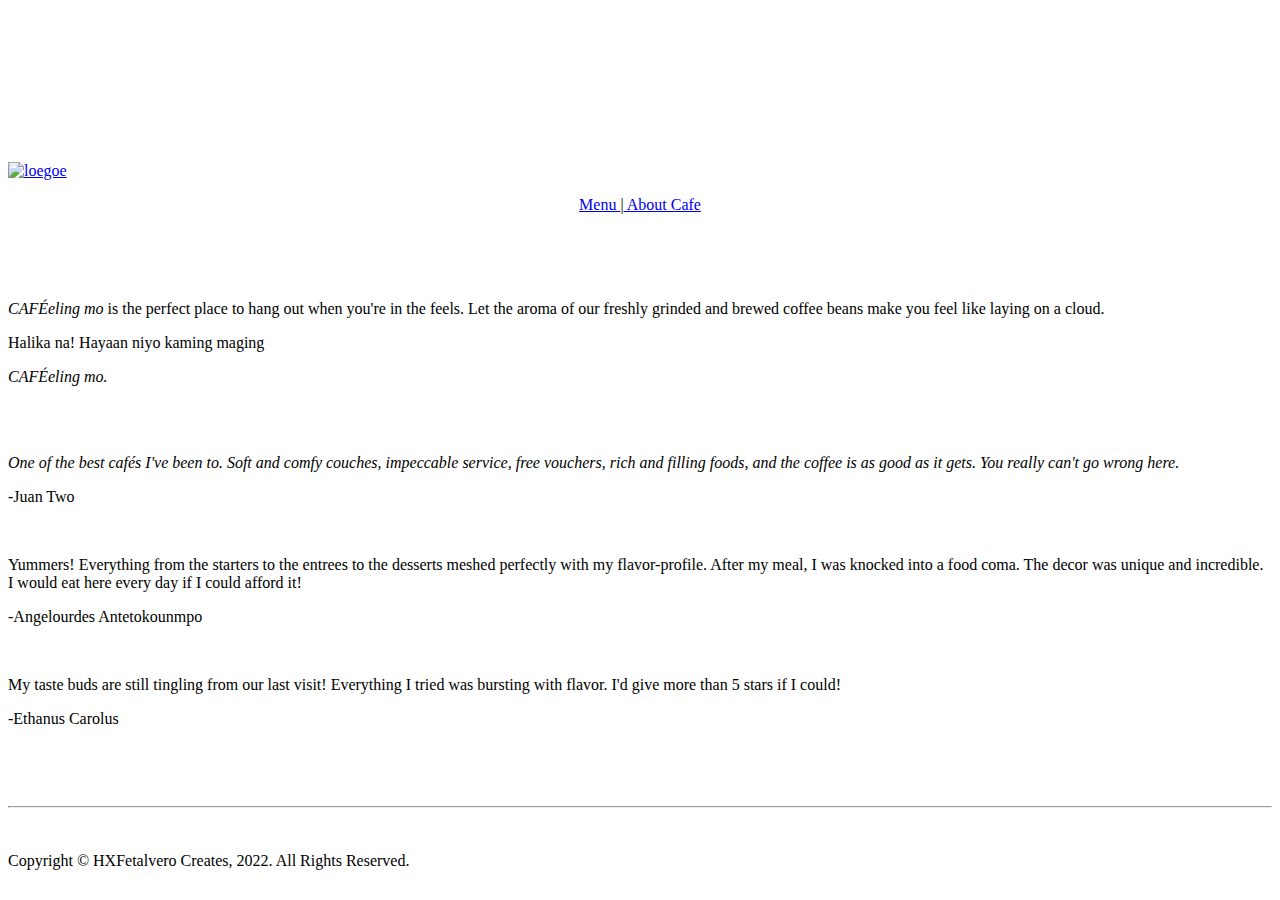
==== index.html @ 87c8100c "Update index.html" ====
<!DOCTYPE html>
<html lang = "en">
    <head>
        <meta charset="utf-8">
        <title>CAFEeling mo</title>
        <link rel="stylesheet" href="cafeeling.css">
        <link rel="preconnect" href="https://fonts.googleapis.com">
        <link rel="preconnect" href="https://fonts.gstatic.com" crossorigin>
        <link href="https://fonts.googleapis.com/css2?family=Anton&family=Fredoka+One&display=swap" rel="stylesheet">
        <link href="https://fonts.googleapis.com/css2?family=Playfair+Display&display=swap" rel="stylesheet">
        <link href="https://fonts.googleapis.com/css2?family=Pacifico&display=swap" rel="stylesheet">
        <link href="https://fonts.googleapis.com/css2?family=Oswald&display=swap" rel="stylesheet">
    </head>
    <body>
        
          <div>
            <video class="vid" autoplay="autoplay" loop="loop" muted="muted" preload="auto">
            <source src="https://assets.mixkit.co/videos/preview/mixkit-video-sequence-of-the-coffee-preparation-process-4989-large.mp4" type="video/mp4">
        </video>
    </div>
        <header>
        <a href="index.html"><img class="logo" src="https://media.discordapp.net/attachments/882095196840525897/1046110587689631894/CAFEeling_mo.png" alt="loegoe"></a>
    </header>
    <nav class="nav1">
        <p style="text-align: center;"> <a href="menu.html">Menu </a>|<a  href="about.html"> About Cafe</a></p>
    </nav>
    <div>
        <br>
        <br>
        <br>
        
    </div>
    <div class="bg-text1">
        <p><i>CAFÉeling mo</i> is the perfect place to hang out when you're in the feels. Let the aroma of our freshly grinded and brewed coffee beans make you feel like laying on a cloud.</p>
            <p>Halika na! Hayaan niyo kaming maging</p>
            <p><i>CAFÉeling mo.</i></p>
    </div>
    <br>
    <br>
    <aside>
        <p><i>One of the best cafés I've been to. Soft and comfy couches, impeccable service, free vouchers, rich and filling foods, and the coffee is as good as it gets. You really can't go wrong here.</i></p>
        <p>-Juan Two</p>
        <br>
        <p>Yummers! Everything from the starters to the entrees to the desserts meshed perfectly with my flavor-profile. After my meal, I was knocked into a food coma. The decor was unique and incredible. I would eat here every day if I could afford it!</p>
        <p>-Angelourdes Antetokounmpo</p>
        <br>
        <p>My taste buds are still tingling from our last visit! Everything I tried was bursting with flavor. I'd give more than 5 stars if I could!</p>
        <p>-Ethanus Carolus</p>
        </aside>
        <br>
        <br>
    <div>
        <br>
    </div>
    <footer>
        <hr>
        <br>
        <br>
        Copyright &copy; HXFetalvero Creates, 2022. All Rights Reserved.
        <br>
        <br>
    </footer>
    </body>
</html>
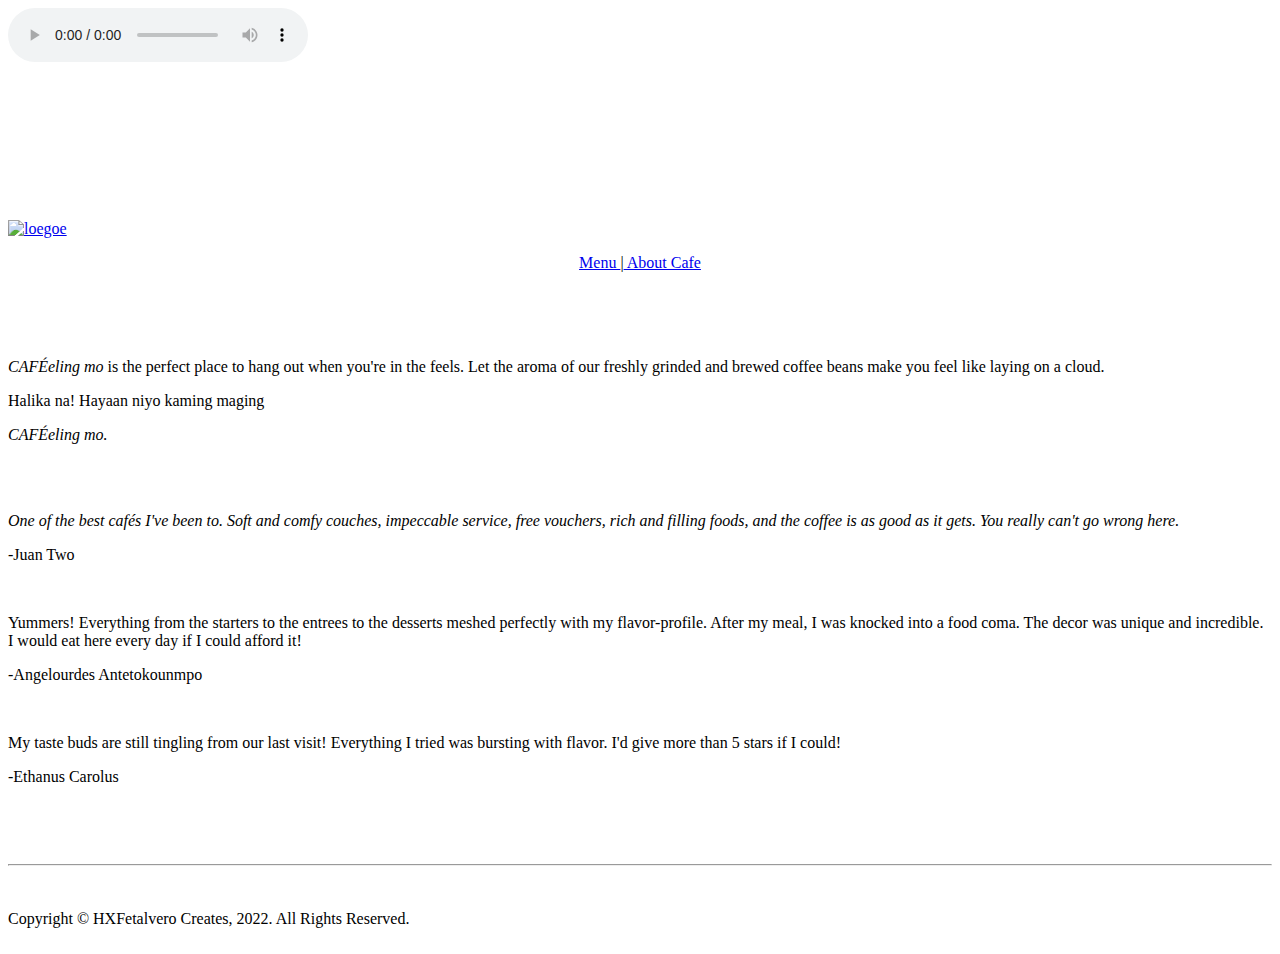
==== commit 5a330a5d: "Update index.html" ====
--- a/index.html
+++ b/index.html
@@ -12,7 +12,9 @@
         <link href="https://fonts.googleapis.com/css2?family=Oswald&display=swap" rel="stylesheet">
     </head>
     <body>
-        
+        <audio controls autoplay>
+            <source src="Guitar.mp3" type="audio/mpeg">
+          </audio>
           <div>
             <video class="vid" autoplay="autoplay" loop="loop" muted="muted" preload="auto">
             <source src="https://assets.mixkit.co/videos/preview/mixkit-video-sequence-of-the-coffee-preparation-process-4989-large.mp4" type="video/mp4">
